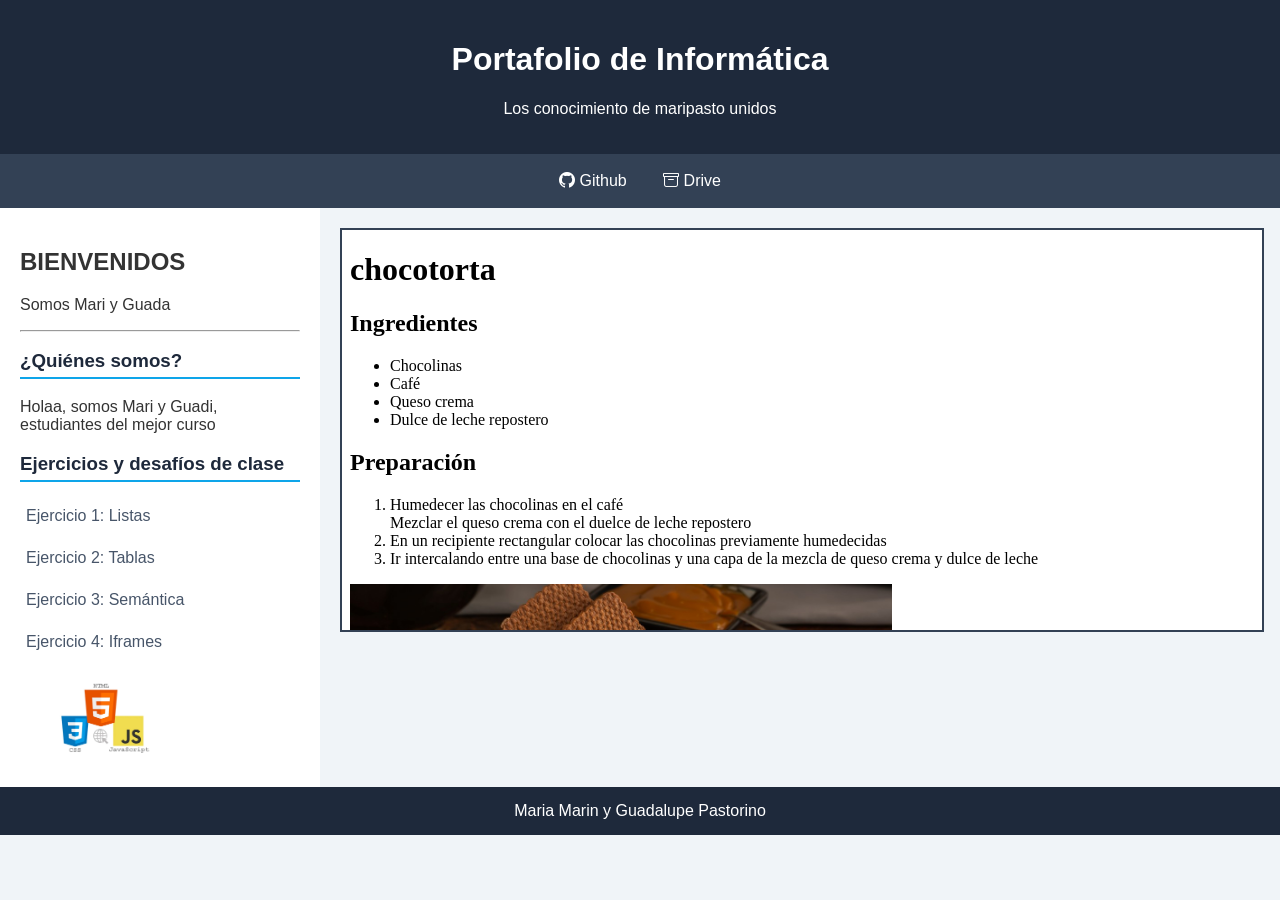
==== index.html @ c58c331c "Update index.html" ====
<head>
    <meta charset="UTF-8">
    <meta http-equiv="X-UA-Compatible" content="IE=edge">
    <meta name="viewport" content="width=device-width, initial-scale=1.0">
    <meta name="viewport" content="width= initial-scale=1.0">
    <title>Portafolio</title>
    <link rel="stylesheet" href="https://cdn.jsdelivr.net/npm/bootstrap-icons@1.13.1/font/bootstrap-icons.min.css">
   <style>
     body {
    font-family: Arial, sans-serif;
    background-color: #f0f4f8;
    margin: 0;
    padding: 0;
    color: #333333;
}

header {
    background-color: #1e293b;
    color: #ffffff;
    text-align: center;
    padding: 20px;
}

nav {
    background-color: #334155;
    text-align: center;
    padding: 10px;
}

nav a {
    color: #ffffff;
    text-decoration: none;
    padding: 8px 16px;
    display: inline-block;
}

nav a:hover {
    background-color: #0ea5e9;
    border-radius: 4px;
}

main {
    display: flex;
}

aside {
    width: 25%;
    float: left;
    background-color: #ffffff;
    padding: 20px;
    box-sizing: border-box;
    min-height: 450px;
}

aside h3 {
    color: #1e293b;
    border-bottom: 2px solid #0ea5e9;
    padding-bottom: 5px;
}

aside ul {
    list-style-type: none;
    padding: 0;
}

aside li {
    margin: 12px 0;
}

aside a {
    color: #475569;
    text-decoration: none;
    display: inline-block;
    padding: 6px;
}

aside a:hover {
    background-color: #f1f5f9;
    color: #0ea5e9;
    padding-left: 12px;
}

section {
    width: 75%;
    float: left;
    padding: 20px;
    box-sizing: border-box;
}

iframe {
    width: 100%;
    height: 400px;
    border: 2px solid #334155;
    background-color: #ffffff;
}

footer {
    background-color: #1e293b;
    color: #ffffff;
    text-align: center;
    padding: 15px;
}

footer span {
    color: #0ea5e9;
    font-weight: bold;
}  
 </style>
</head>
<body>

    <header>
        <h1>Portafolio de Informática</h1>
    <p>Los conocimiento de maripasto unidos</p>
    </header>

    <nav>
        <a href="https://github.com/maripasto/informatica"> <i class="bi bi-github"> </i>Github</a>
        <a href="https://drive.google.com/drive/folders/1WXFTSodi5QgzPjiVhmDNc3U-ik772E2z"> <i class="bi bi-archive"> </i>Drive</a>
    </nav>

<main>
    
    <aside>
 <h1>BIENVENIDOS</h1>
 <P>Somos Mari y Guada</P>  
    
    <hr>
    <h3>¿Quiénes somos?</h3>
    <p>Holaa, somos Mari y Guadi, estudiantes del mejor curso </p>
    <h3> Ejercicios y desafíos de clase</h3>
    </hr>

 <ul>
    <li><a href="./pages/listas.html"target="visor"> Ejercicio 1: Listas</a></li>
    <li><a href="./pages/tabla1.html"target="visor"> Ejercicio 2: Tablas</a></li>
    <li><a href="./pages/semantica.html"target="visor"> Ejercicio 3: Semántica</a></li>
    <li><a href="./pages/diario.html"target="visor">Ejercicio 4: Iframes</a></li>
 </ul>

<img src="./img/tecnologias.webp" alt="imagen de tecnologias" width="60%">
</aside>
<section>
    <iframe name="visor" src="./pages/listas.html"></iframe>
</section>
    
</main>


<footer>Maria Marin y Guadalupe Pastorino
</footer>
</body>
</html>
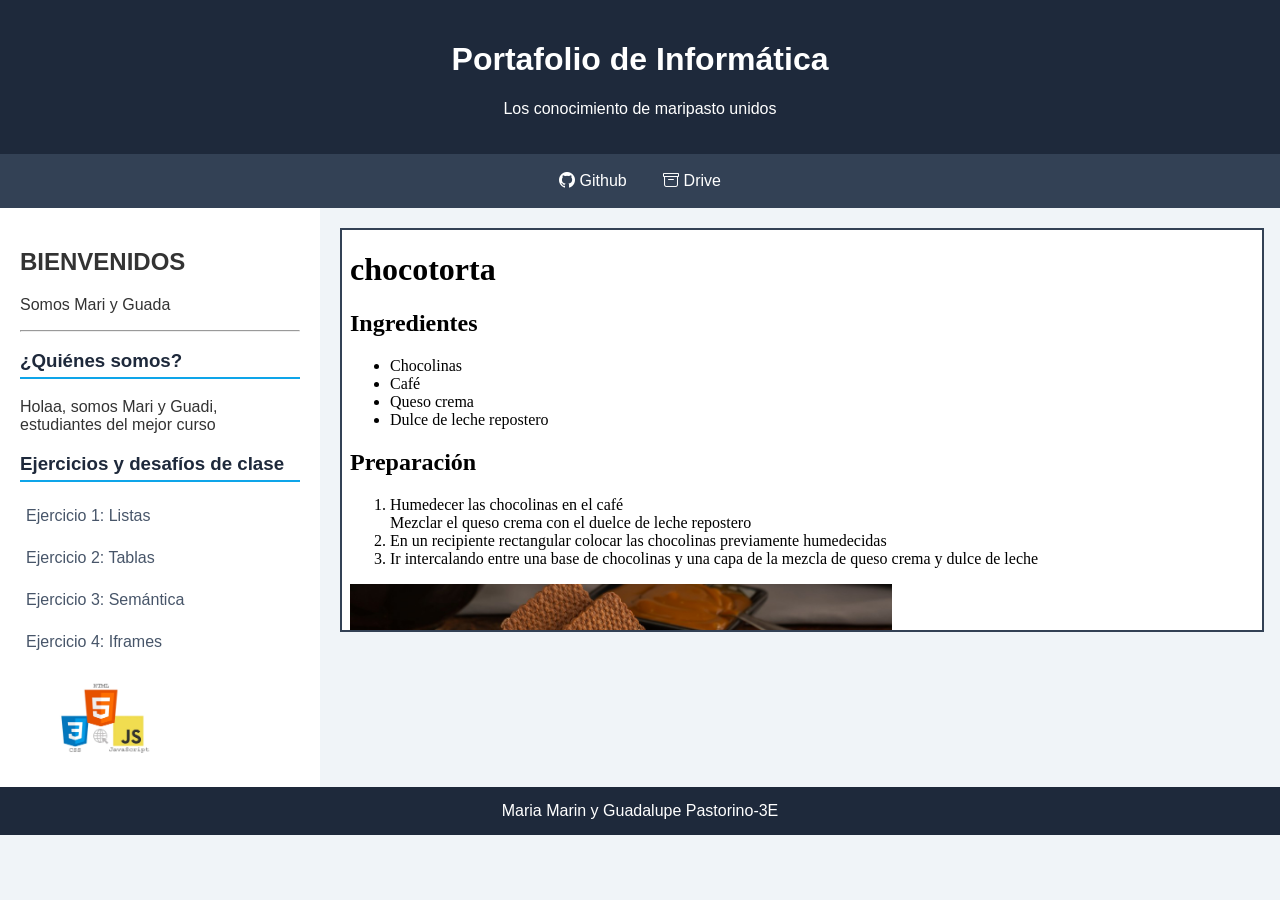
==== commit 9cf0549f: "Update index.html" ====
--- a/index.html
+++ b/index.html
@@ -147,7 +147,7 @@
 </main>
 
 
-<footer>Maria Marin y Guadalupe Pastorino
+<footer>Maria Marin y Guadalupe Pastorino-3E
 </footer>
 </body>
 </html>
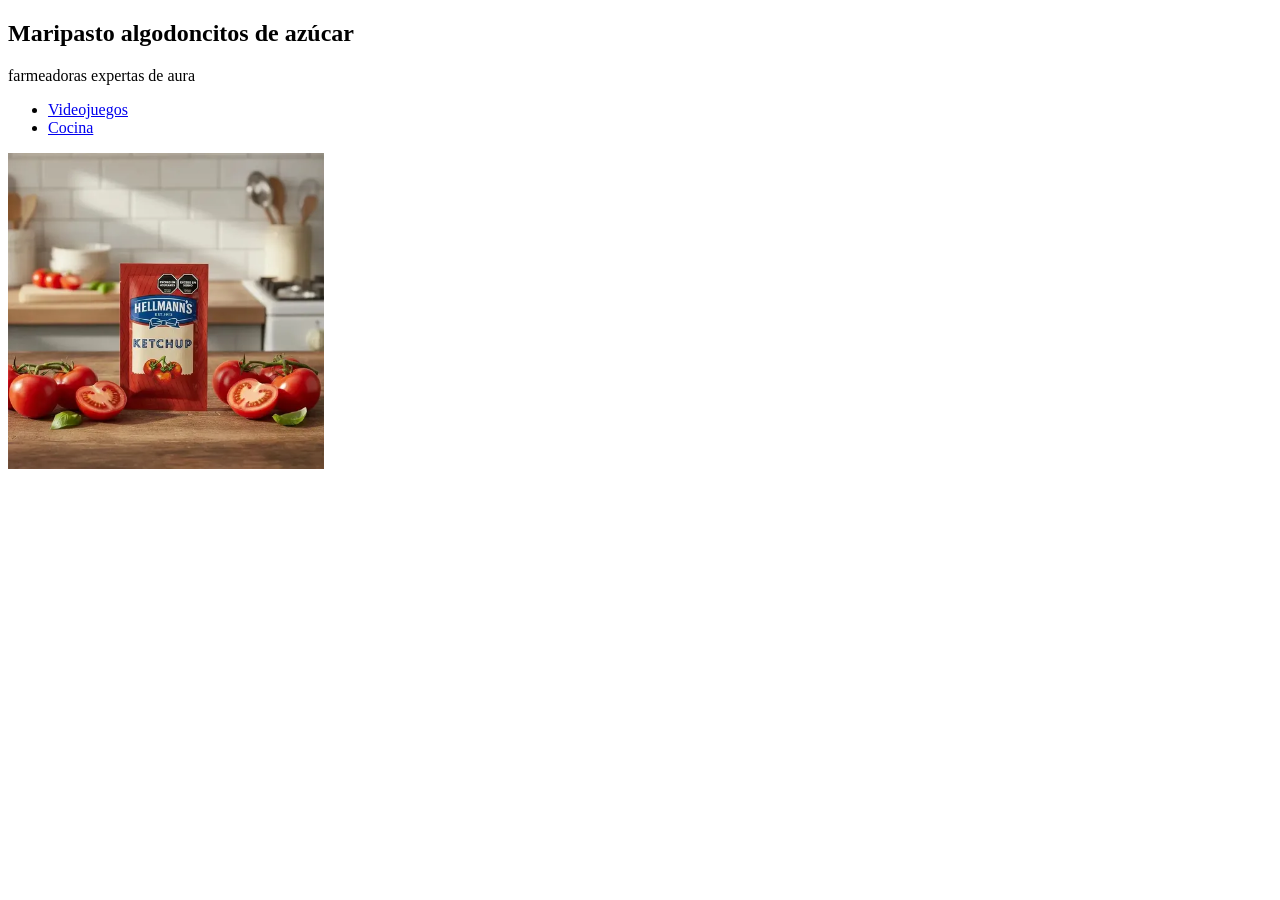
==== commit 8b6428ab: "Add files via upload" ====
--- a/index.html
+++ b/index.html
@@ -1,153 +1,27 @@
+<!DOCTYPE html>
+<html lang="es">
 <head>
     <meta charset="UTF-8">
     <meta http-equiv="X-UA-Compatible" content="IE=edge">
     <meta name="viewport" content="width=device-width, initial-scale=1.0">
-    <meta name="viewport" content="width= initial-scale=1.0">
-    <title>Portafolio</title>
-    <link rel="stylesheet" href="https://cdn.jsdelivr.net/npm/bootstrap-icons@1.13.1/font/bootstrap-icons.min.css">
-   <style>
-     body {
-    font-family: Arial, sans-serif;
-    background-color: #f0f4f8;
-    margin: 0;
-    padding: 0;
-    color: #333333;
-}
-
-header {
-    background-color: #1e293b;
-    color: #ffffff;
-    text-align: center;
-    padding: 20px;
-}
-
-nav {
-    background-color: #334155;
-    text-align: center;
-    padding: 10px;
-}
-
-nav a {
-    color: #ffffff;
-    text-decoration: none;
-    padding: 8px 16px;
-    display: inline-block;
-}
-
-nav a:hover {
-    background-color: #0ea5e9;
-    border-radius: 4px;
-}
-
-main {
-    display: flex;
-}
-
-aside {
-    width: 25%;
-    float: left;
-    background-color: #ffffff;
-    padding: 20px;
-    box-sizing: border-box;
-    min-height: 450px;
-}
-
-aside h3 {
-    color: #1e293b;
-    border-bottom: 2px solid #0ea5e9;
-    padding-bottom: 5px;
-}
-
-aside ul {
-    list-style-type: none;
-    padding: 0;
-}
-
-aside li {
-    margin: 12px 0;
-}
-
-aside a {
-    color: #475569;
-    text-decoration: none;
-    display: inline-block;
-    padding: 6px;
-}
-
-aside a:hover {
-    background-color: #f1f5f9;
-    color: #0ea5e9;
-    padding-left: 12px;
-}
-
-section {
-    width: 75%;
-    float: left;
-    padding: 20px;
-    box-sizing: border-box;
-}
-
-iframe {
-    width: 100%;
-    height: 400px;
-    border: 2px solid #334155;
-    background-color: #ffffff;
-}
-
-footer {
-    background-color: #1e293b;
-    color: #ffffff;
-    text-align: center;
-    padding: 15px;
-}
-
-footer span {
-    color: #0ea5e9;
-    font-weight: bold;
-}  
- </style>
+    <title>Nuestra Página</title>
+    <link rel="stylesheet" href="estilos.css">
+    
 </head>
 <body>
-
-    <header>
-        <h1>Portafolio de Informática</h1>
-    <p>Los conocimiento de maripasto unidos</p>
-    </header>
-
-    <nav>
-        <a href="https://github.com/maripasto/informatica"> <i class="bi bi-github"> </i>Github</a>
-        <a href="https://drive.google.com/drive/folders/1WXFTSodi5QgzPjiVhmDNc3U-ik772E2z"> <i class="bi bi-archive"> </i>Drive</a>
-    </nav>
-
-<main>
+    <main>
     
-    <aside>
- <h1>BIENVENIDOS</h1>
- <P>Somos Mari y Guada</P>  
+        <aside>
+     <h1>Maripasto algodoncitos de azúcar</h1>
+     <P>farmeadoras expertas de aura</P>  
+        
+        
+     <ul>
+        <li><a href="./pages/roblox.html"> Videojuegos</a></li>
+        <li><a href="./pages/tequenos.html"> Cocina</a></li>
+     </ul>
     
-    <hr>
-    <h3>¿Quiénes somos?</h3>
-    <p>Holaa, somos Mari y Guadi, estudiantes del mejor curso </p>
-    <h3> Ejercicios y desafíos de clase</h3>
-    </hr>
-
- <ul>
-    <li><a href="./pages/listas.html"target="visor"> Ejercicio 1: Listas</a></li>
-    <li><a href="./pages/tabla1.html"target="visor"> Ejercicio 2: Tablas</a></li>
-    <li><a href="./pages/semantica.html"target="visor"> Ejercicio 3: Semántica</a></li>
-    <li><a href="./pages/diario.html"target="visor">Ejercicio 4: Iframes</a></li>
- </ul>
-
-<img src="./img/tecnologias.webp" alt="imagen de tecnologias" width="60%">
-</aside>
-<section>
-    <iframe name="visor" src="./pages/listas.html"></iframe>
-</section>
-    
-</main>
-
-
-<footer>Maria Marin y Guadalupe Pastorino-3E
-</footer>
+    <img src="./img/ketchup.webp" alt="ketchup" width="25%">
+    </aside>
 </body>
-</html>
+</html>
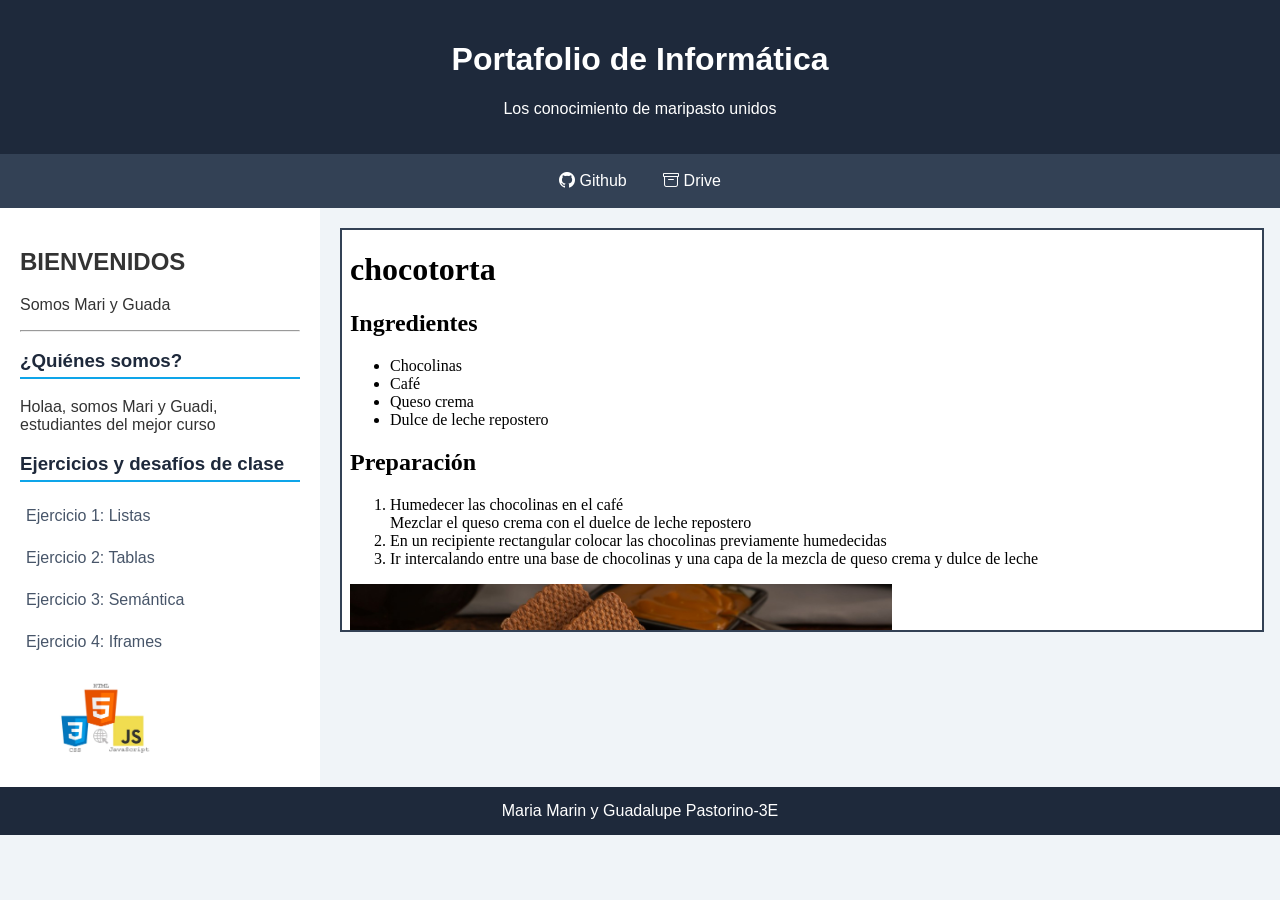
==== commit 24063bf3: "Update index.html" ====
--- a/index.html
+++ b/index.html
@@ -1,27 +1,153 @@
-<!DOCTYPE html>
-<html lang="es">
 <head>
     <meta charset="UTF-8">
     <meta http-equiv="X-UA-Compatible" content="IE=edge">
     <meta name="viewport" content="width=device-width, initial-scale=1.0">
-    <title>Nuestra Página</title>
-    <link rel="stylesheet" href="estilos.css">
-    
+    <meta name="viewport" content="width= initial-scale=1.0">
+    <title>Portafolio</title>
+    <link rel="stylesheet" href="https://cdn.jsdelivr.net/npm/bootstrap-icons@1.13.1/font/bootstrap-icons.min.css">
+   <style>
+     body {
+    font-family: Arial, sans-serif;
+    background-color: #f0f4f8;
+    margin: 0;
+    padding: 0;
+    color: #333333;
+}
+
+header {
+    background-color: #1e293b;
+    color: #ffffff;
+    text-align: center;
+    padding: 20px;
+}
+
+nav {
+    background-color: #334155;
+    text-align: center;
+    padding: 10px;
+}
+
+nav a {
+    color: #ffffff;
+    text-decoration: none;
+    padding: 8px 16px;
+    display: inline-block;
+}
+
+nav a:hover {
+    background-color: #0ea5e9;
+    border-radius: 4px;
+}
+
+main {
+    display: flex;
+}
+
+aside {
+    width: 25%;
+    float: left;
+    background-color: #ffffff;
+    padding: 20px;
+    box-sizing: border-box;
+    min-height: 450px;
+}
+
+aside h3 {
+    color: #1e293b;
+    border-bottom: 2px solid #0ea5e9;
+    padding-bottom: 5px;
+}
+
+aside ul {
+    list-style-type: none;
+    padding: 0;
+}
+
+aside li {
+    margin: 12px 0;
+}
+
+aside a {
+    color: #475569;
+    text-decoration: none;
+    display: inline-block;
+    padding: 6px;
+}
+
+aside a:hover {
+    background-color: #f1f5f9;
+    color: #0ea5e9;
+    padding-left: 12px;
+}
+
+section {
+    width: 75%;
+    float: left;
+    padding: 20px;
+    box-sizing: border-box;
+}
+
+iframe {
+    width: 100%;
+    height: 400px;
+    border: 2px solid #334155;
+    background-color: #ffffff;
+}
+
+footer {
+    background-color: #1e293b;
+    color: #ffffff;
+    text-align: center;
+    padding: 15px;
+}
+
+footer span {
+    color: #0ea5e9;
+    font-weight: bold;
+}  
+ </style>
 </head>
 <body>
-    <main>
+
+    <header>
+        <h1>Portafolio de Informática</h1>
+    <p>Los conocimiento de maripasto unidos</p>
+    </header>
+
+    <nav>
+        <a href="https://github.com/maripasto/informatica"> <i class="bi bi-github"> </i>Github</a>
+        <a href="https://drive.google.com/drive/folders/1WXFTSodi5QgzPjiVhmDNc3U-ik772E2z"> <i class="bi bi-archive"> </i>Drive</a>
+    </nav>
+
+<main>
     
-        <aside>
-     <h1>Maripasto algodoncitos de azúcar</h1>
-     <P>farmeadoras expertas de aura</P>  
-        
-        
-     <ul>
-        <li><a href="./pages/roblox.html"> Videojuegos</a></li>
-        <li><a href="./pages/tequenos.html"> Cocina</a></li>
-     </ul>
+    <aside>
+ <h1>BIENVENIDOS</h1>
+ <P>Somos Mari y Guada</P>  
     
-    <img src="./img/ketchup.webp" alt="ketchup" width="25%">
-    </aside>
+    <hr>
+    <h3>¿Quiénes somos?</h3>
+    <p>Holaa, somos Mari y Guadi, estudiantes del mejor curso </p>
+    <h3> Ejercicios y desafíos de clase</h3>
+    </hr>
+
+ <ul>
+    <li><a href="./pages/listas.html"target="visor"> Ejercicio 1: Listas</a></li>
+    <li><a href="./pages/tabla1.html"target="visor"> Ejercicio 2: Tablas</a></li>
+    <li><a href="./pages/semantica.html"target="visor"> Ejercicio 3: Semántica</a></li>
+    <li><a href="./pages/diario.html"target="visor">Ejercicio 4: Iframes</a></li>
+ </ul>
+
+<img src="./img/tecnologias.webp" alt="imagen de tecnologias" width="60%">
+</aside>
+<section>
+    <iframe name="visor" src="./pages/listas.html"></iframe>
+</section>
+    
+</main>
+
+
+<footer>Maria Marin y Guadalupe Pastorino-3E
+</footer>
 </body>
-</html>+</html>
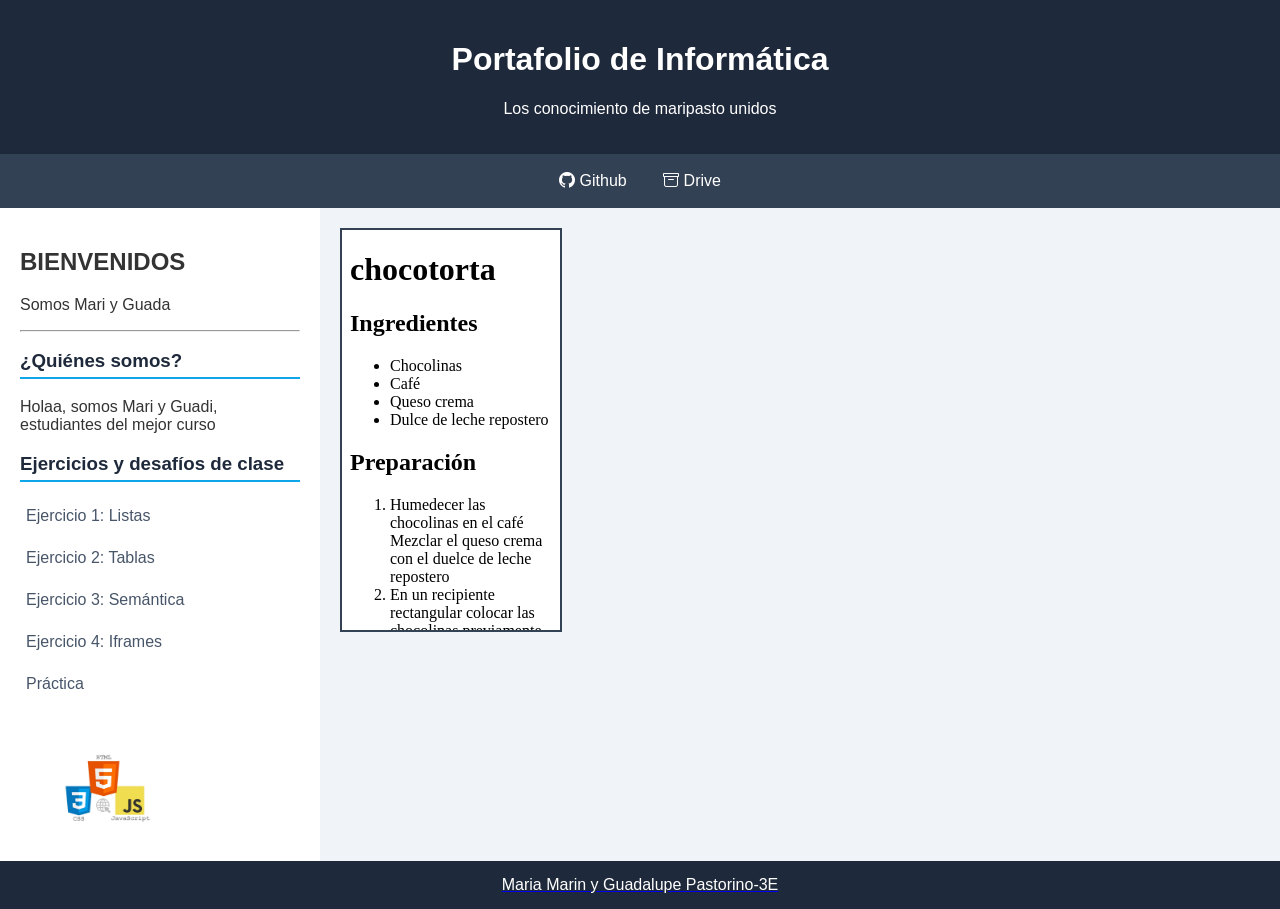
==== commit 69d996c2: "Update index.html" ====
--- a/index.html
+++ b/index.html
@@ -136,6 +136,7 @@
     <li><a href="./pages/tabla1.html"target="visor"> Ejercicio 2: Tablas</a></li>
     <li><a href="./pages/semantica.html"target="visor"> Ejercicio 3: Semántica</a></li>
     <li><a href="./pages/diario.html"target="visor">Ejercicio 4: Iframes</a></li>
+    <li><a href="./mi_pagina.html"target="visor">Práctica</li>
  </ul>
 
 <img src="./img/tecnologias.webp" alt="imagen de tecnologias" width="60%">
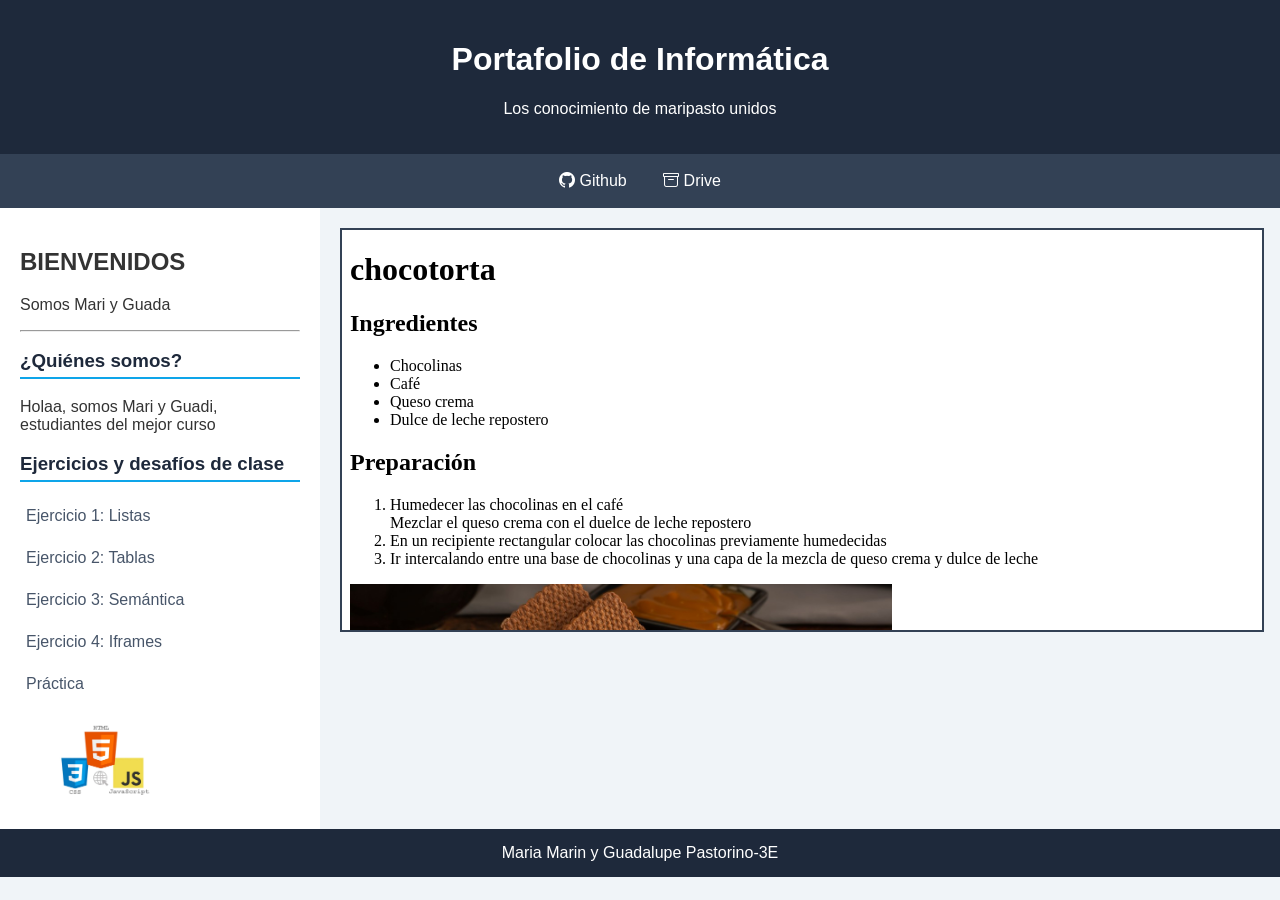
==== commit d5c051de: "Update index.html" ====
--- a/index.html
+++ b/index.html
@@ -136,7 +136,7 @@
     <li><a href="./pages/tabla1.html"target="visor"> Ejercicio 2: Tablas</a></li>
     <li><a href="./pages/semantica.html"target="visor"> Ejercicio 3: Semántica</a></li>
     <li><a href="./pages/diario.html"target="visor">Ejercicio 4: Iframes</a></li>
-    <li><a href="./mi_pagina.html"target="visor">Práctica</li>
+    <li><a href="./mi_pagina.html"target="visor">Práctica</a></li>
  </ul>
 
 <img src="./img/tecnologias.webp" alt="imagen de tecnologias" width="60%">
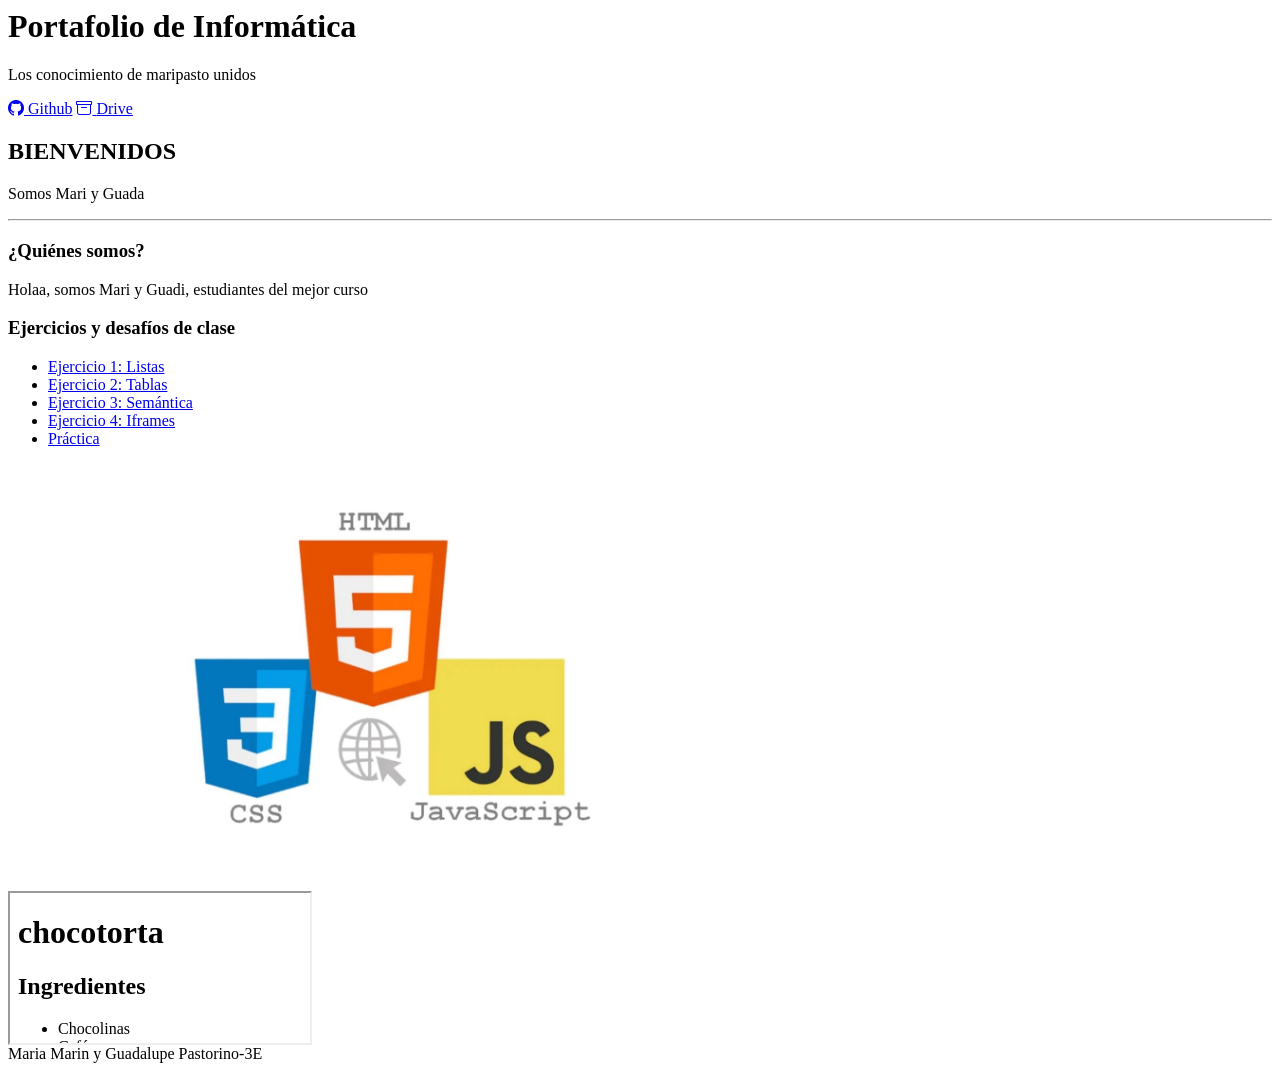
==== commit ed6b910b: "Update index.html" ====
--- a/index.html
+++ b/index.html
@@ -5,107 +5,7 @@
     <meta name="viewport" content="width= initial-scale=1.0">
     <title>Portafolio</title>
     <link rel="stylesheet" href="https://cdn.jsdelivr.net/npm/bootstrap-icons@1.13.1/font/bootstrap-icons.min.css">
-   <style>
-     body {
-    font-family: Arial, sans-serif;
-    background-color: #f0f4f8;
-    margin: 0;
-    padding: 0;
-    color: #333333;
-}
-
-header {
-    background-color: #1e293b;
-    color: #ffffff;
-    text-align: center;
-    padding: 20px;
-}
-
-nav {
-    background-color: #334155;
-    text-align: center;
-    padding: 10px;
-}
-
-nav a {
-    color: #ffffff;
-    text-decoration: none;
-    padding: 8px 16px;
-    display: inline-block;
-}
-
-nav a:hover {
-    background-color: #0ea5e9;
-    border-radius: 4px;
-}
-
-main {
-    display: flex;
-}
-
-aside {
-    width: 25%;
-    float: left;
-    background-color: #ffffff;
-    padding: 20px;
-    box-sizing: border-box;
-    min-height: 450px;
-}
-
-aside h3 {
-    color: #1e293b;
-    border-bottom: 2px solid #0ea5e9;
-    padding-bottom: 5px;
-}
-
-aside ul {
-    list-style-type: none;
-    padding: 0;
-}
-
-aside li {
-    margin: 12px 0;
-}
-
-aside a {
-    color: #475569;
-    text-decoration: none;
-    display: inline-block;
-    padding: 6px;
-}
-
-aside a:hover {
-    background-color: #f1f5f9;
-    color: #0ea5e9;
-    padding-left: 12px;
-}
-
-section {
-    width: 75%;
-    float: left;
-    padding: 20px;
-    box-sizing: border-box;
-}
-
-iframe {
-    width: 100%;
-    height: 400px;
-    border: 2px solid #334155;
-    background-color: #ffffff;
-}
-
-footer {
-    background-color: #1e293b;
-    color: #ffffff;
-    text-align: center;
-    padding: 15px;
-}
-
-footer span {
-    color: #0ea5e9;
-    font-weight: bold;
-}  
- </style>
+ 
 </head>
 <body>
 
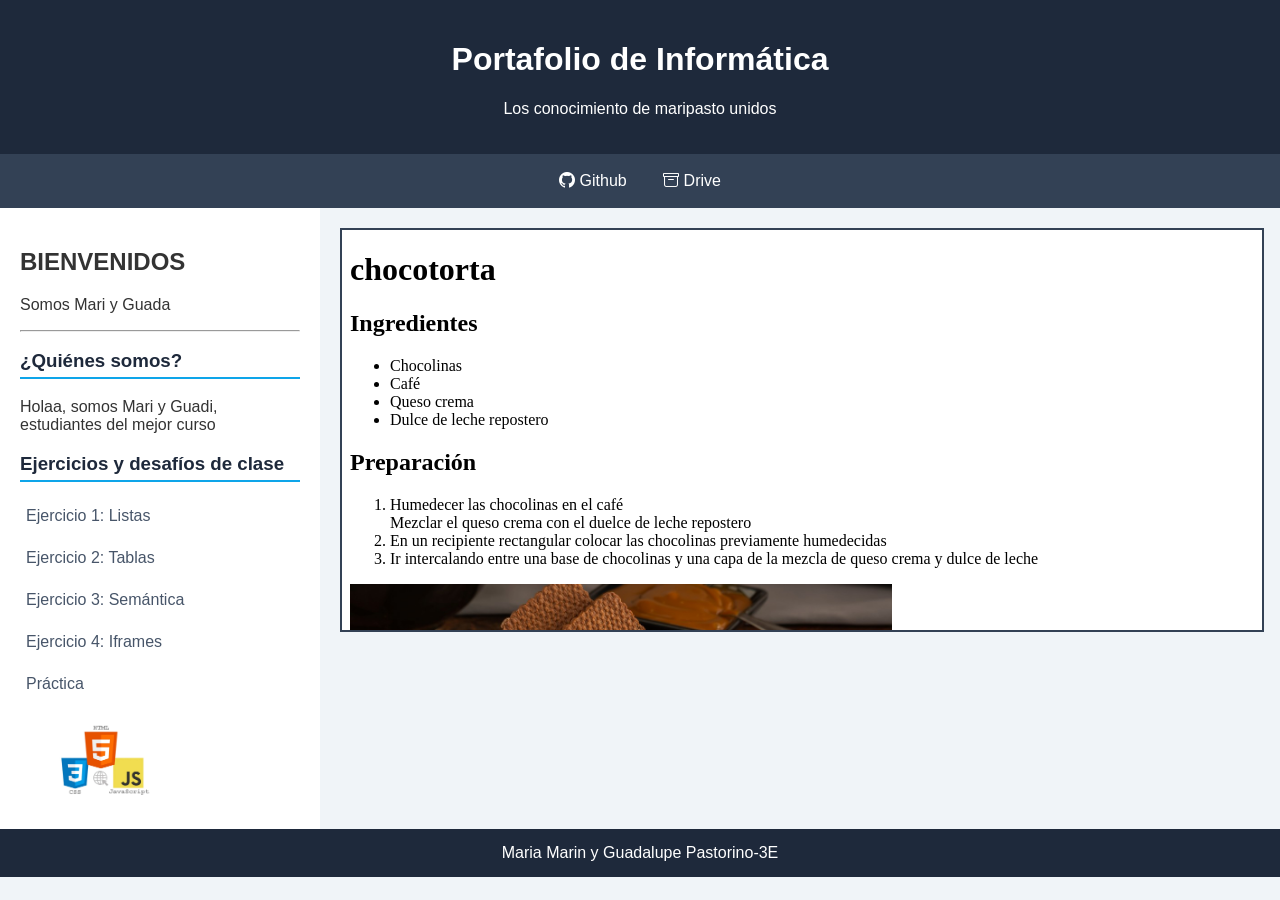
==== commit 2e056e69: "Update index.html" ====
--- a/index.html
+++ b/index.html
@@ -5,7 +5,112 @@
     <meta name="viewport" content="width= initial-scale=1.0">
     <title>Portafolio</title>
     <link rel="stylesheet" href="https://cdn.jsdelivr.net/npm/bootstrap-icons@1.13.1/font/bootstrap-icons.min.css">
- 
+
+   <meta name="viewport" content="width= initial-scale=1.0">
+    <title>Portafolio</title>
+    <link rel="stylesheet" href="https://cdn.jsdelivr.net/npm/bootstrap-icons@1.13.1/font/bootstrap-icons.min.css">
+   <style>
+     body {
+    font-family: Arial, sans-serif;
+    background-color: #f0f4f8;
+    margin: 0;
+    padding: 0;
+    color: #333333;
+}
+
+header {
+    background-color: #1e293b;
+    color: #ffffff;
+    text-align: center;
+    padding: 20px;
+}
+
+nav {
+    background-color: #334155;
+    text-align: center;
+    padding: 10px;
+}
+
+nav a {
+    color: #ffffff;
+    text-decoration: none;
+    padding: 8px 16px;
+    display: inline-block;
+}
+
+nav a:hover {
+    background-color: #0ea5e9;
+    border-radius: 4px;
+}
+
+main {
+    display: flex;
+}
+
+aside {
+    width: 25%;
+    float: left;
+    background-color: #ffffff;
+    padding: 20px;
+    box-sizing: border-box;
+    min-height: 450px;
+}
+
+aside h3 {
+    color: #1e293b;
+    border-bottom: 2px solid #0ea5e9;
+    padding-bottom: 5px;
+}
+
+aside ul {
+    list-style-type: none;
+    padding: 0;
+}
+
+aside li {
+    margin: 12px 0;
+}
+
+aside a {
+    color: #475569;
+    text-decoration: none;
+    display: inline-block;
+    padding: 6px;
+}
+
+aside a:hover {
+    background-color: #f1f5f9;
+    color: #0ea5e9;
+    padding-left: 12px;
+}
+
+section {
+    width: 75%;
+    float: left;
+    padding: 20px;
+    box-sizing: border-box;
+}
+
+iframe {
+    width: 100%;
+    height: 400px;
+    border: 2px solid #334155;
+    background-color: #ffffff;
+}
+
+footer {
+    background-color: #1e293b;
+    color: #ffffff;
+    text-align: center;
+    padding: 15px;
+}
+
+footer span {
+    color: #0ea5e9;
+    font-weight: bold;
+}  
+ </style>
+    
 </head>
 <body>
 
